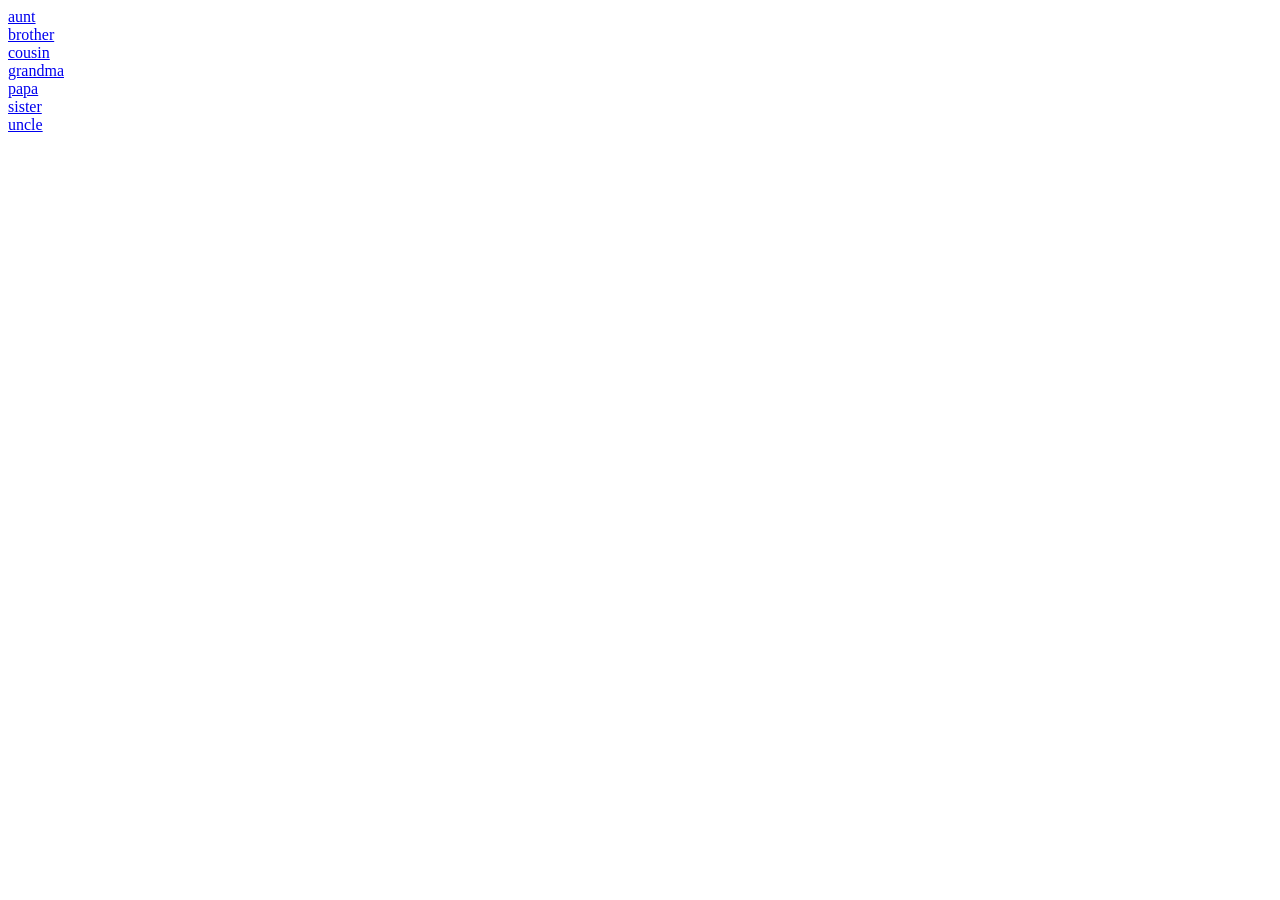
==== brackets/2024/index.html @ c915de24 "aunt and uncle" ====
<HTML>
<HEAD></HEAD>
<BODY>
    <A HREF="aunt.pdf">aunt</A><BR/>
    <A HREF="brother.pdf">brother</A><BR/>
    <A HREF="cousin.jpg">cousin</A><BR/>
    <A HREF="Grandma.JPEG">grandma</A><BR/>
    <A HREF="Papa.JPEG">papa</A><BR/>
    <A HREF="sister.pdf">sister</A><BR/>
    <A HREF="uncle.pdf">uncle</A>
</BODY>
</HTML>
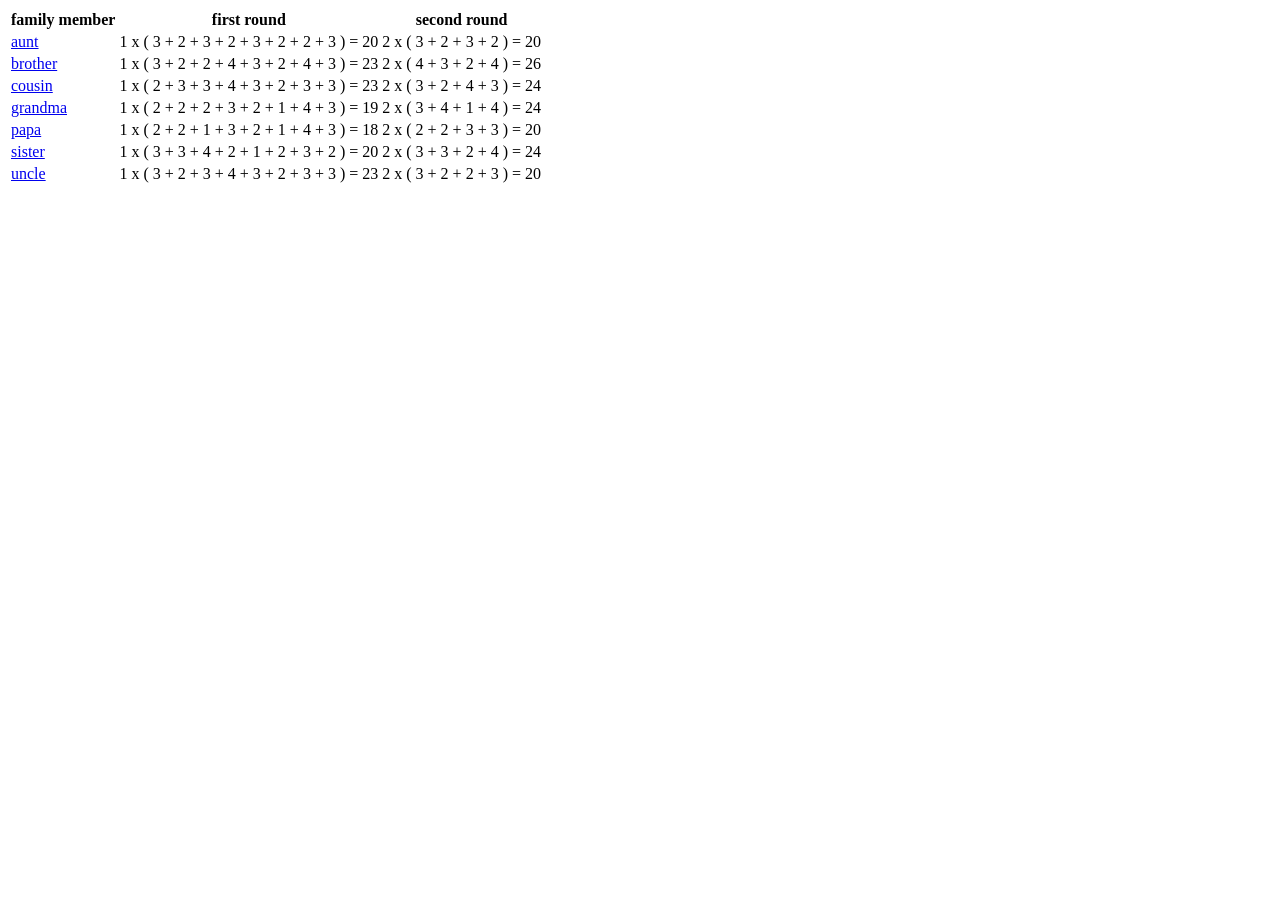
==== commit 5c6e5e24: "scoring first and second round" ====
--- a/brackets/2024/index.html
+++ b/brackets/2024/index.html
@@ -1,12 +1,95 @@
 <HTML>
 <HEAD></HEAD>
 <BODY>
-    <A HREF="aunt.pdf">aunt</A><BR/>
-    <A HREF="brother.pdf">brother</A><BR/>
-    <A HREF="cousin.jpg">cousin</A><BR/>
-    <A HREF="Grandma.JPEG">grandma</A><BR/>
-    <A HREF="Papa.JPEG">papa</A><BR/>
-    <A HREF="sister.pdf">sister</A><BR/>
-    <A HREF="uncle.pdf">uncle</A>
+<TABLE>
+	<TR>
+        <TH>
+            family member
+        </TH>
+        <TH>
+            first round
+        </TH>
+        <TH>
+            second round
+        </TH>
+    </TR>
+    <TR>
+        <TD>
+            <A HREF="aunt.pdf">aunt</A>
+        </TD>
+        <TD>
+            1 x ( 3 + 2 + 3 + 2 + 3 + 2 + 2 + 3 ) = 20
+        </TD>
+        <TD>
+            2 x ( 3 + 2 + 3 + 2 ) = 20
+        </TD>
+    </TR>
+    <TR>
+        <TD>
+    	    <A HREF="brother.pdf">brother</A>
+        </TD>
+        <TD>
+            1 x ( 3 + 2 + 2 + 4 + 3 + 2 + 4 + 3 ) = 23
+        </TD>
+        <TD>
+            2 x ( 4 + 3 + 2 + 4 ) = 26
+        </TD>
+    </TR>
+    <TR>
+        <TD>
+    		<A HREF="cousin.jpg">cousin</A>
+        </TD>
+        <TD>
+            1 x ( 2 + 3 + 3 + 4 + 3 + 2 + 3 + 3 ) = 23
+        </TD>
+        <TD>
+            2 x ( 3 + 2 + 4 + 3 ) = 24
+        </TD>
+    </TR>
+    <TR>
+        <TD>
+    		<A HREF="Grandma.JPEG">grandma</A>
+        </TD>
+        <TD>
+            1 x ( 2 + 2 + 2 + 3 + 2 + 1 + 4 + 3 ) = 19
+        </TD>
+        <TD>
+            2 x ( 3 + 4 + 1 + 4 ) = 24
+        </TD>
+    </TR>
+    <TR>
+        <TD>
+    		<A HREF="Papa.JPEG">papa</A>
+        </TD>
+        <TD>
+            1 x ( 2 + 2 + 1 + 3 + 2 + 1 + 4 + 3 ) = 18
+        </TD>
+        <TD>
+            2 x ( 2 + 2 + 3 + 3 ) = 20
+        </TD>
+    </TR>
+    <TR>
+        <TD>
+            <A HREF="sister.pdf">sister</A>
+        </TD>
+        <TD>
+            1 x ( 3 + 3 + 4 + 2 + 1 + 2 + 3 + 2 ) = 20
+        </TD>
+        <TD>
+            2 x ( 3 + 3 + 2 + 4 ) = 24
+        </TD>
+    </TR>
+    <TR>
+        <TD>
+    		<A HREF="uncle.pdf">uncle</A>
+        </TD>
+        <TD>
+            1 x ( 3 + 2 + 3 + 4 + 3 + 2 + 3 + 3 ) = 23
+        </TD>
+        <TD>
+            2 x ( 3 + 2 + 2 + 3 ) = 20
+        </TD>
+    </TR>
+</TABLE>
 </BODY>
 </HTML>
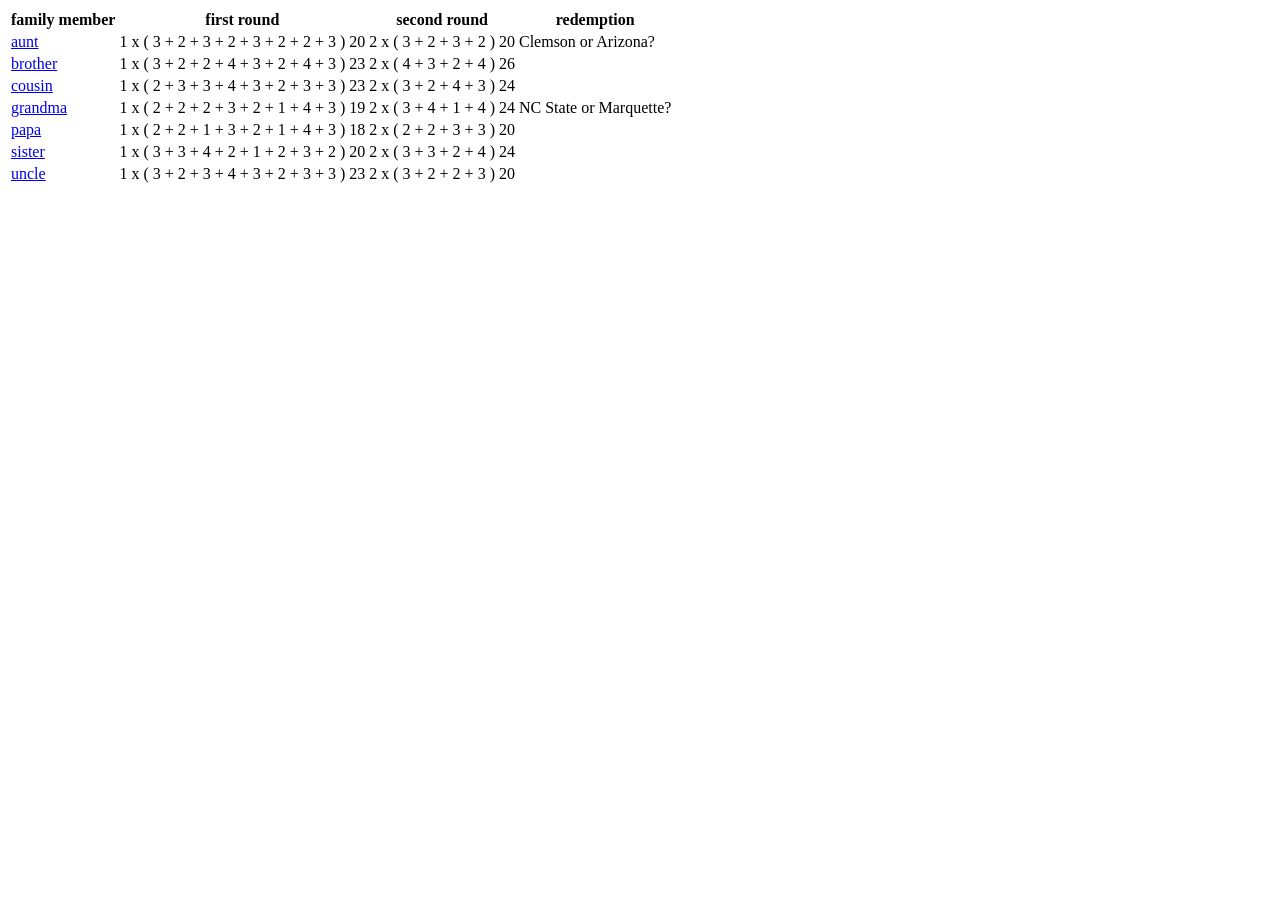
==== commit 380bdaf2: "redemption options" ====
--- a/brackets/2024/index.html
+++ b/brackets/2024/index.html
@@ -6,11 +6,14 @@
         <TH>
             family member
         </TH>
-        <TH>
+        <TH COLSPAN=2>
             first round
         </TH>
+        <TH COLSPAN=2>
+            second round
+        </TH>
         <TH>
-            second round
+            redemption
         </TH>
     </TR>
     <TR>
@@ -18,10 +21,19 @@
             <A HREF="aunt.pdf">aunt</A>
         </TD>
         <TD>
-            1 x ( 3 + 2 + 3 + 2 + 3 + 2 + 2 + 3 ) = 20
+            1 x ( 3 + 2 + 3 + 2 + 3 + 2 + 2 + 3 )
         </TD>
         <TD>
-            2 x ( 3 + 2 + 3 + 2 ) = 20
+            20
+        </TD>
+        <TD>
+            2 x ( 3 + 2 + 3 + 2 )
+        </TD>
+        <TD>
+            20
+        </TD>
+        <TD>
+            Clemson or Arizona?
         </TD>
     </TR>
     <TR>
@@ -29,10 +41,18 @@
     	    <A HREF="brother.pdf">brother</A>
         </TD>
         <TD>
-            1 x ( 3 + 2 + 2 + 4 + 3 + 2 + 4 + 3 ) = 23
+            1 x ( 3 + 2 + 2 + 4 + 3 + 2 + 4 + 3 )
         </TD>
         <TD>
-            2 x ( 4 + 3 + 2 + 4 ) = 26
+            23
+        </TD>
+        <TD>
+            2 x ( 4 + 3 + 2 + 4 )
+        </TD>
+        <TD>
+            26
+        </TD>
+        <TD>
         </TD>
     </TR>
     <TR>
@@ -40,10 +60,18 @@
     		<A HREF="cousin.jpg">cousin</A>
         </TD>
         <TD>
-            1 x ( 2 + 3 + 3 + 4 + 3 + 2 + 3 + 3 ) = 23
+            1 x ( 2 + 3 + 3 + 4 + 3 + 2 + 3 + 3 )
         </TD>
         <TD>
-            2 x ( 3 + 2 + 4 + 3 ) = 24
+            23
+        </TD>
+        <TD>
+            2 x ( 3 + 2 + 4 + 3 )
+        </TD>
+        <TD>
+            24
+        </TD>
+        <TD>
         </TD>
     </TR>
     <TR>
@@ -51,10 +79,19 @@
     		<A HREF="Grandma.JPEG">grandma</A>
         </TD>
         <TD>
-            1 x ( 2 + 2 + 2 + 3 + 2 + 1 + 4 + 3 ) = 19
+            1 x ( 2 + 2 + 2 + 3 + 2 + 1 + 4 + 3 )
         </TD>
         <TD>
-            2 x ( 3 + 4 + 1 + 4 ) = 24
+            19
+        </TD>
+        <TD>
+            2 x ( 3 + 4 + 1 + 4 )
+        </TD>
+        <TD>
+            24
+        </TD>
+        <TD>
+            NC State or Marquette?
         </TD>
     </TR>
     <TR>
@@ -62,10 +99,18 @@
     		<A HREF="Papa.JPEG">papa</A>
         </TD>
         <TD>
-            1 x ( 2 + 2 + 1 + 3 + 2 + 1 + 4 + 3 ) = 18
+            1 x ( 2 + 2 + 1 + 3 + 2 + 1 + 4 + 3 )
         </TD>
         <TD>
-            2 x ( 2 + 2 + 3 + 3 ) = 20
+            18
+        </TD>
+        <TD>
+            2 x ( 2 + 2 + 3 + 3 )
+        </TD>
+        <TD>
+            20
+        </TD>
+        <TD>
         </TD>
     </TR>
     <TR>
@@ -73,10 +118,18 @@
             <A HREF="sister.pdf">sister</A>
         </TD>
         <TD>
-            1 x ( 3 + 3 + 4 + 2 + 1 + 2 + 3 + 2 ) = 20
+            1 x ( 3 + 3 + 4 + 2 + 1 + 2 + 3 + 2 )
         </TD>
         <TD>
-            2 x ( 3 + 3 + 2 + 4 ) = 24
+            20
+        </TD>
+        <TD>
+            2 x ( 3 + 3 + 2 + 4 )
+        </TD>
+        <TD>
+            24
+        </TD>
+        <TD>
         </TD>
     </TR>
     <TR>
@@ -84,10 +137,18 @@
     		<A HREF="uncle.pdf">uncle</A>
         </TD>
         <TD>
-            1 x ( 3 + 2 + 3 + 4 + 3 + 2 + 3 + 3 ) = 23
+            1 x ( 3 + 2 + 3 + 4 + 3 + 2 + 3 + 3 )
         </TD>
         <TD>
-            2 x ( 3 + 2 + 2 + 3 ) = 20
+            23
+        </TD>
+        <TD>
+            2 x ( 3 + 2 + 2 + 3 )
+        </TD>
+        <TD>
+            20
+        </TD>
+        <TD>
         </TD>
     </TR>
 </TABLE>
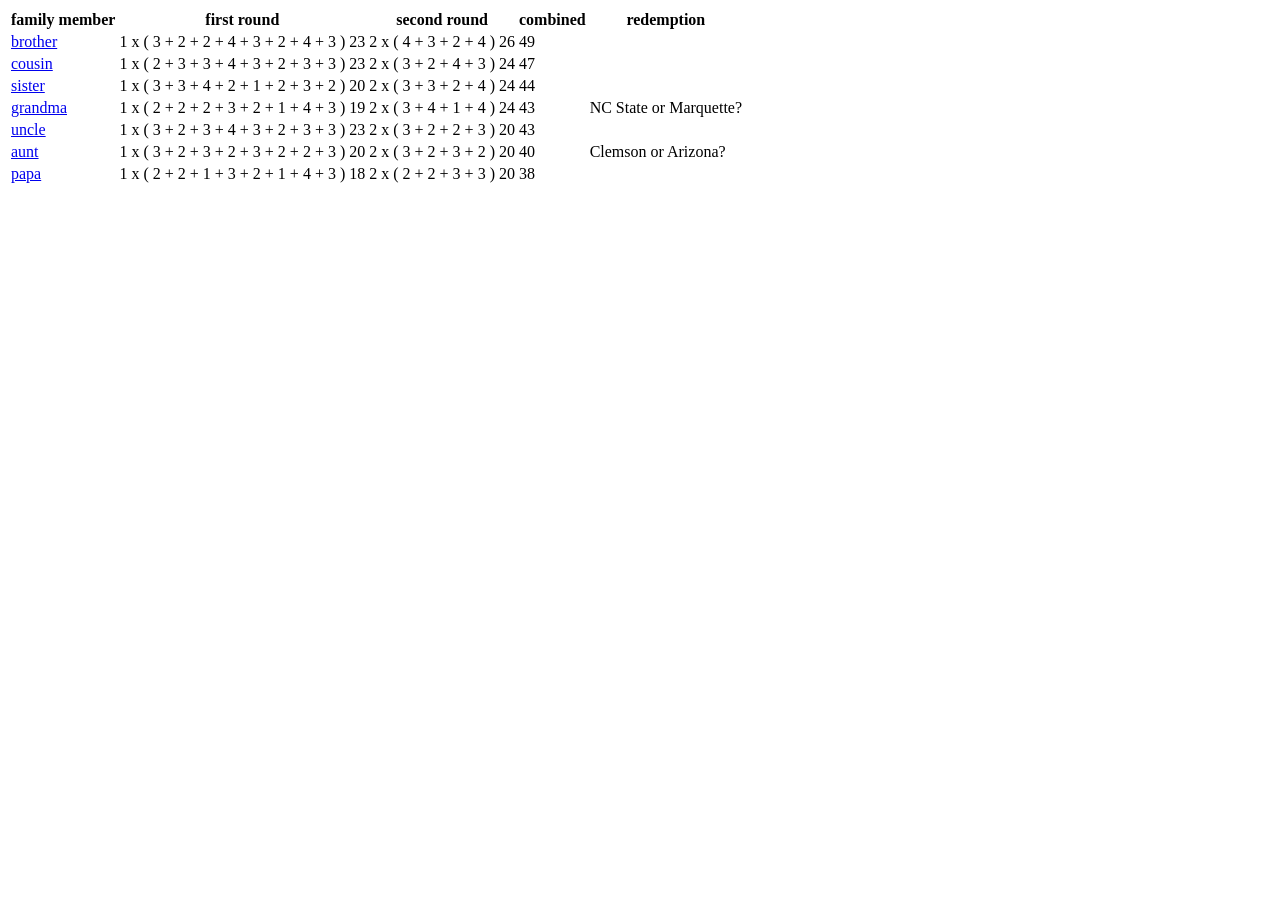
==== commit 6974c549: "first two rounds ranked" ====
--- a/brackets/2024/index.html
+++ b/brackets/2024/index.html
@@ -13,28 +13,11 @@
             second round
         </TH>
         <TH>
+            combined
+        </TH>
+        <TH>
             redemption
         </TH>
-    </TR>
-    <TR>
-        <TD>
-            <A HREF="aunt.pdf">aunt</A>
-        </TD>
-        <TD>
-            1 x ( 3 + 2 + 3 + 2 + 3 + 2 + 2 + 3 )
-        </TD>
-        <TD>
-            20
-        </TD>
-        <TD>
-            2 x ( 3 + 2 + 3 + 2 )
-        </TD>
-        <TD>
-            20
-        </TD>
-        <TD>
-            Clemson or Arizona?
-        </TD>
     </TR>
     <TR>
         <TD>
@@ -51,6 +34,9 @@
         </TD>
         <TD>
             26
+        </TD>
+        <TD>
+            49
         </TD>
         <TD>
         </TD>
@@ -72,43 +58,7 @@
             24
         </TD>
         <TD>
-        </TD>
-    </TR>
-    <TR>
-        <TD>
-    		<A HREF="Grandma.JPEG">grandma</A>
-        </TD>
-        <TD>
-            1 x ( 2 + 2 + 2 + 3 + 2 + 1 + 4 + 3 )
-        </TD>
-        <TD>
-            19
-        </TD>
-        <TD>
-            2 x ( 3 + 4 + 1 + 4 )
-        </TD>
-        <TD>
-            24
-        </TD>
-        <TD>
-            NC State or Marquette?
-        </TD>
-    </TR>
-    <TR>
-        <TD>
-    		<A HREF="Papa.JPEG">papa</A>
-        </TD>
-        <TD>
-            1 x ( 2 + 2 + 1 + 3 + 2 + 1 + 4 + 3 )
-        </TD>
-        <TD>
-            18
-        </TD>
-        <TD>
-            2 x ( 2 + 2 + 3 + 3 )
-        </TD>
-        <TD>
-            20
+            47
         </TD>
         <TD>
         </TD>
@@ -130,6 +80,32 @@
             24
         </TD>
         <TD>
+            44
+        </TD>
+        <TD>
+        </TD>
+    </TR>
+    <TR>
+        <TD>
+    		<A HREF="Grandma.JPEG">grandma</A>
+        </TD>
+        <TD>
+            1 x ( 2 + 2 + 2 + 3 + 2 + 1 + 4 + 3 )
+        </TD>
+        <TD>
+            19
+        </TD>
+        <TD>
+            2 x ( 3 + 4 + 1 + 4 )
+        </TD>
+        <TD>
+            24
+        </TD>
+        <TD>
+            43
+        </TD>
+        <TD>
+            NC State or Marquette?
         </TD>
     </TR>
     <TR>
@@ -149,6 +125,54 @@
             20
         </TD>
         <TD>
+            43
+        </TD>
+        <TD>
+        </TD>
+    </TR>
+    <TR>
+        <TD>
+            <A HREF="aunt.pdf">aunt</A>
+        </TD>
+        <TD>
+            1 x ( 3 + 2 + 3 + 2 + 3 + 2 + 2 + 3 )
+        </TD>
+        <TD>
+            20
+        </TD>
+        <TD>
+            2 x ( 3 + 2 + 3 + 2 )
+        </TD>
+        <TD>
+            20
+        </TD>
+        <TD>
+            40
+        </TD>
+        <TD>
+            Clemson or Arizona?
+        </TD>
+    </TR>
+    <TR>
+        <TD>
+    		<A HREF="Papa.JPEG">papa</A>
+        </TD>
+        <TD>
+            1 x ( 2 + 2 + 1 + 3 + 2 + 1 + 4 + 3 )
+        </TD>
+        <TD>
+            18
+        </TD>
+        <TD>
+            2 x ( 2 + 2 + 3 + 3 )
+        </TD>
+        <TD>
+            20
+        </TD>
+        <TD>
+            38
+        </TD>
+        <TD>
         </TD>
     </TR>
 </TABLE>
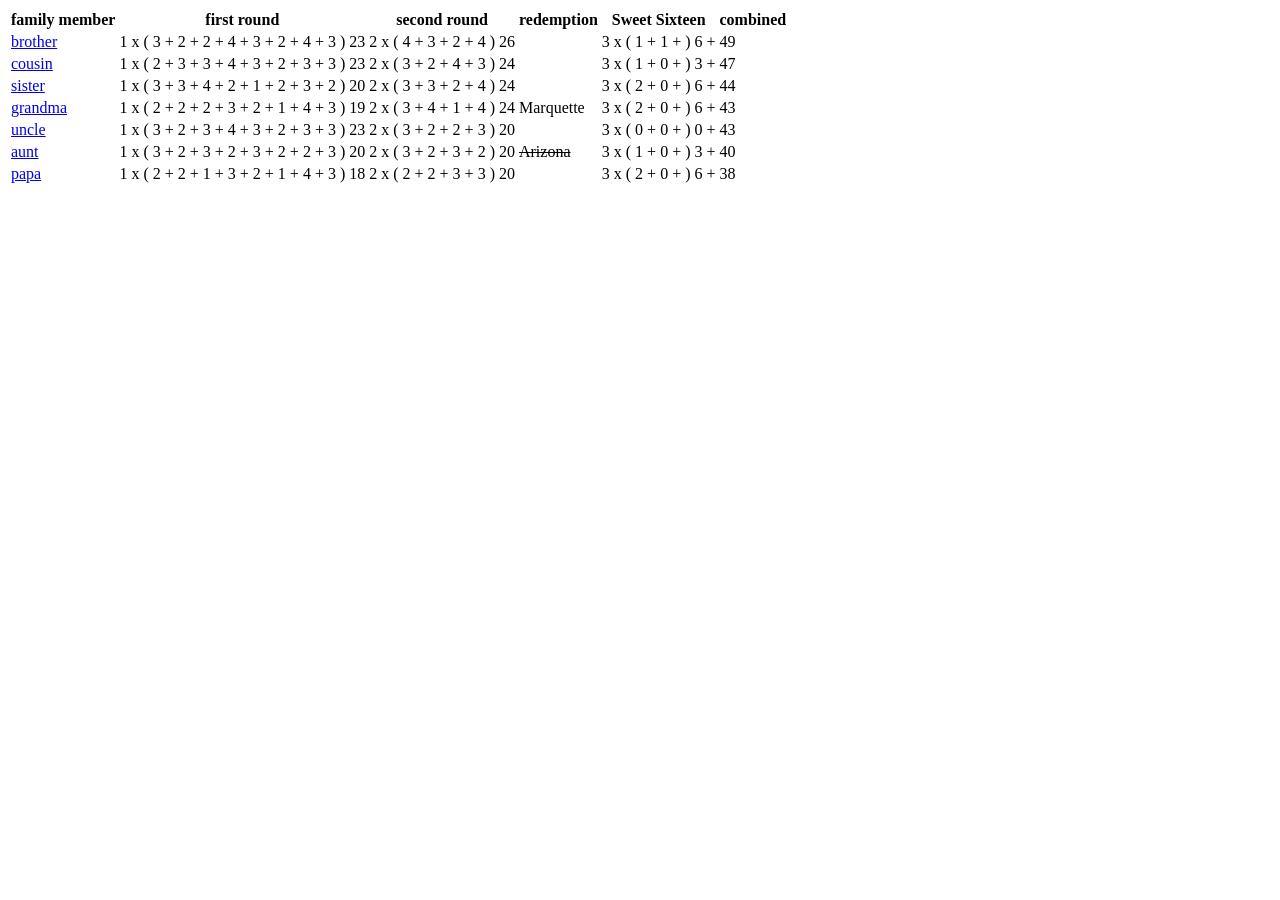
==== commit abf0cf41: "Thursday" ====
--- a/brackets/2024/index.html
+++ b/brackets/2024/index.html
@@ -13,11 +13,14 @@
             second round
         </TH>
         <TH>
+            redemption
+        </TH>
+        <TH COLSPAN=2>
+            Sweet Sixteen
+        </TH>
+        <TH>
             combined
         </TH>
-        <TH>
-            redemption
-        </TH>
     </TR>
     <TR>
         <TD>
@@ -36,10 +39,16 @@
             26
         </TD>
         <TD>
+        </TD>
+        <TD>
+            3 x ( 1 + 1 +  )
+        </TD>
+        <TD>
+            6 + 
+        </TD>
+        <TD>
             49
         </TD>
-        <TD>
-        </TD>
     </TR>
     <TR>
         <TD>
@@ -58,10 +67,16 @@
             24
         </TD>
         <TD>
+        </TD>
+        <TD>
+            3 x ( 1 + 0 +  )
+        </TD>
+        <TD>
+            3 + 
+        </TD>
+        <TD>
             47
         </TD>
-        <TD>
-        </TD>
     </TR>
     <TR>
         <TD>
@@ -80,10 +95,16 @@
             24
         </TD>
         <TD>
+        </TD>
+        <TD>
+            3 x ( 2 + 0 +  )
+        </TD>
+        <TD>
+            6 + 
+        </TD>
+        <TD>
             44
         </TD>
-        <TD>
-        </TD>
     </TR>
     <TR>
         <TD>
@@ -102,11 +123,17 @@
             24
         </TD>
         <TD>
+            Marquette
+        </TD>
+        <TD>
+            3 x ( 2 + 0 +  )
+        </TD>
+        <TD>
+            6 + 
+        </TD>
+        <TD>
             43
         </TD>
-        <TD>
-            NC State or Marquette?
-        </TD>
     </TR>
     <TR>
         <TD>
@@ -125,10 +152,16 @@
             20
         </TD>
         <TD>
+        </TD>
+        <TD>
+            3 x ( 0 + 0 +  )
+        </TD>
+        <TD>
+            0 + 
+        </TD>
+        <TD>
             43
         </TD>
-        <TD>
-        </TD>
     </TR>
     <TR>
         <TD>
@@ -147,11 +180,17 @@
             20
         </TD>
         <TD>
+            <S>Arizona</S>
+        </TD>
+        <TD>
+            3 x ( 1 + 0 +  )
+        </TD>
+        <TD>
+            3 + 
+        </TD>
+        <TD>
             40
         </TD>
-        <TD>
-            Clemson or Arizona?
-        </TD>
     </TR>
     <TR>
         <TD>
@@ -170,9 +209,15 @@
             20
         </TD>
         <TD>
+        </TD>
+        <TD>
+            3 x ( 2 + 0 +  )
+        </TD>
+        <TD>
+            6 + 
+        </TD>
+        <TD>
             38
-        </TD>
-        <TD>
         </TD>
     </TR>
 </TABLE>
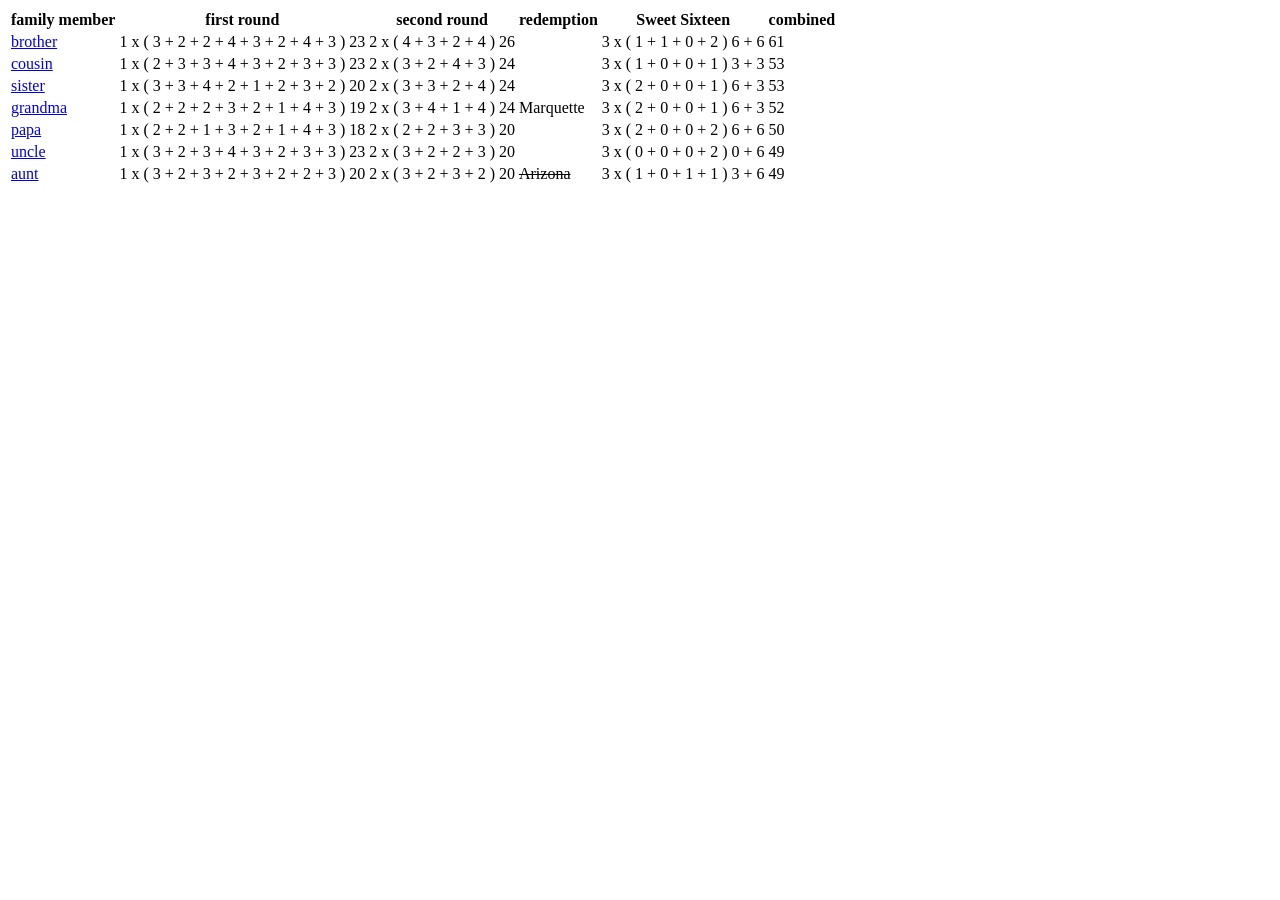
==== commit 4ec5cee9: "Friday" ====
--- a/brackets/2024/index.html
+++ b/brackets/2024/index.html
@@ -41,10 +41,151 @@
         <TD>
         </TD>
         <TD>
-            3 x ( 1 + 1 +  )
-        </TD>
-        <TD>
-            6 + 
+            3 x ( 1 + 1 + 0 + 2 )
+        </TD>
+        <TD>
+            6 + 6
+        </TD>
+        <TD>
+            61
+        </TD>
+    </TR>
+    <TR>
+        <TD>
+    		<A HREF="cousin.jpg">cousin</A>
+        </TD>
+        <TD>
+            1 x ( 2 + 3 + 3 + 4 + 3 + 2 + 3 + 3 )
+        </TD>
+        <TD>
+            23
+        </TD>
+        <TD>
+            2 x ( 3 + 2 + 4 + 3 )
+        </TD>
+        <TD>
+            24
+        </TD>
+        <TD>
+        </TD>
+        <TD>
+            3 x ( 1 + 0 + 0 + 1 )
+        </TD>
+        <TD>
+            3 + 3
+        </TD>
+        <TD>
+            53
+        </TD>
+    </TR>
+    <TR>
+        <TD>
+            <A HREF="sister.pdf">sister</A>
+        </TD>
+        <TD>
+            1 x ( 3 + 3 + 4 + 2 + 1 + 2 + 3 + 2 )
+        </TD>
+        <TD>
+            20
+        </TD>
+        <TD>
+            2 x ( 3 + 3 + 2 + 4 )
+        </TD>
+        <TD>
+            24
+        </TD>
+        <TD>
+        </TD>
+        <TD>
+            3 x ( 2 + 0 + 0 + 1 )
+        </TD>
+        <TD>
+            6 + 3
+        </TD>
+        <TD>
+            53
+        </TD>
+    </TR>
+    <TR>
+        <TD>
+    		<A HREF="Grandma.JPEG">grandma</A>
+        </TD>
+        <TD>
+            1 x ( 2 + 2 + 2 + 3 + 2 + 1 + 4 + 3 )
+        </TD>
+        <TD>
+            19
+        </TD>
+        <TD>
+            2 x ( 3 + 4 + 1 + 4 )
+        </TD>
+        <TD>
+            24
+        </TD>
+        <TD>
+            Marquette
+        </TD>
+        <TD>
+            3 x ( 2 + 0 + 0 + 1 )
+        </TD>
+        <TD>
+            6 + 3
+        </TD>
+        <TD>
+            52
+        </TD>
+    </TR>
+    <TR>
+        <TD>
+    		<A HREF="Papa.JPEG">papa</A>
+        </TD>
+        <TD>
+            1 x ( 2 + 2 + 1 + 3 + 2 + 1 + 4 + 3 )
+        </TD>
+        <TD>
+            18
+        </TD>
+        <TD>
+            2 x ( 2 + 2 + 3 + 3 )
+        </TD>
+        <TD>
+            20
+        </TD>
+        <TD>
+        </TD>
+        <TD>
+            3 x ( 2 + 0 + 0 + 2 )
+        </TD>
+        <TD>
+            6 + 6
+        </TD>
+        <TD>
+            50
+        </TD>
+    </TR>
+    <TR>
+        <TD>
+    		<A HREF="uncle.pdf">uncle</A>
+        </TD>
+        <TD>
+            1 x ( 3 + 2 + 3 + 4 + 3 + 2 + 3 + 3 )
+        </TD>
+        <TD>
+            23
+        </TD>
+        <TD>
+            2 x ( 3 + 2 + 2 + 3 )
+        </TD>
+        <TD>
+            20
+        </TD>
+        <TD>
+        </TD>
+        <TD>
+            3 x ( 0 + 0 + 0 + 2 )
+        </TD>
+        <TD>
+            0 + 6
         </TD>
         <TD>
             49
@@ -52,119 +193,6 @@
     </TR>
     <TR>
         <TD>
-    		<A HREF="cousin.jpg">cousin</A>
-        </TD>
-        <TD>
-            1 x ( 2 + 3 + 3 + 4 + 3 + 2 + 3 + 3 )
-        </TD>
-        <TD>
-            23
-        </TD>
-        <TD>
-            2 x ( 3 + 2 + 4 + 3 )
-        </TD>
-        <TD>
-            24
-        </TD>
-        <TD>
-        </TD>
-        <TD>
-            3 x ( 1 + 0 +  )
-        </TD>
-        <TD>
-            3 + 
-        </TD>
-        <TD>
-            47
-        </TD>
-    </TR>
-    <TR>
-        <TD>
-            <A HREF="sister.pdf">sister</A>
-        </TD>
-        <TD>
-            1 x ( 3 + 3 + 4 + 2 + 1 + 2 + 3 + 2 )
-        </TD>
-        <TD>
-            20
-        </TD>
-        <TD>
-            2 x ( 3 + 3 + 2 + 4 )
-        </TD>
-        <TD>
-            24
-        </TD>
-        <TD>
-        </TD>
-        <TD>
-            3 x ( 2 + 0 +  )
-        </TD>
-        <TD>
-            6 + 
-        </TD>
-        <TD>
-            44
-        </TD>
-    </TR>
-    <TR>
-        <TD>
-    		<A HREF="Grandma.JPEG">grandma</A>
-        </TD>
-        <TD>
-            1 x ( 2 + 2 + 2 + 3 + 2 + 1 + 4 + 3 )
-        </TD>
-        <TD>
-            19
-        </TD>
-        <TD>
-            2 x ( 3 + 4 + 1 + 4 )
-        </TD>
-        <TD>
-            24
-        </TD>
-        <TD>
-            Marquette
-        </TD>
-        <TD>
-            3 x ( 2 + 0 +  )
-        </TD>
-        <TD>
-            6 + 
-        </TD>
-        <TD>
-            43
-        </TD>
-    </TR>
-    <TR>
-        <TD>
-    		<A HREF="uncle.pdf">uncle</A>
-        </TD>
-        <TD>
-            1 x ( 3 + 2 + 3 + 4 + 3 + 2 + 3 + 3 )
-        </TD>
-        <TD>
-            23
-        </TD>
-        <TD>
-            2 x ( 3 + 2 + 2 + 3 )
-        </TD>
-        <TD>
-            20
-        </TD>
-        <TD>
-        </TD>
-        <TD>
-            3 x ( 0 + 0 +  )
-        </TD>
-        <TD>
-            0 + 
-        </TD>
-        <TD>
-            43
-        </TD>
-    </TR>
-    <TR>
-        <TD>
             <A HREF="aunt.pdf">aunt</A>
         </TD>
         <TD>
@@ -183,43 +211,15 @@
             <S>Arizona</S>
         </TD>
         <TD>
-            3 x ( 1 + 0 +  )
-        </TD>
-        <TD>
-            3 + 
-        </TD>
-        <TD>
-            40
-        </TD>
-    </TR>
-    <TR>
-        <TD>
-    		<A HREF="Papa.JPEG">papa</A>
-        </TD>
-        <TD>
-            1 x ( 2 + 2 + 1 + 3 + 2 + 1 + 4 + 3 )
-        </TD>
-        <TD>
-            18
-        </TD>
-        <TD>
-            2 x ( 2 + 2 + 3 + 3 )
-        </TD>
-        <TD>
-            20
-        </TD>
-        <TD>
-        </TD>
-        <TD>
-            3 x ( 2 + 0 +  )
-        </TD>
-        <TD>
-            6 + 
-        </TD>
-        <TD>
-            38
+            3 x ( 1 + 0 + 1 + 1 )
+        </TD>
+        <TD>
+            3 + 6
+        </TD>
+        <TD>
+            49
         </TD>
     </TR>
 </TABLE>
 </BODY>
-</HTML>+</HTML>
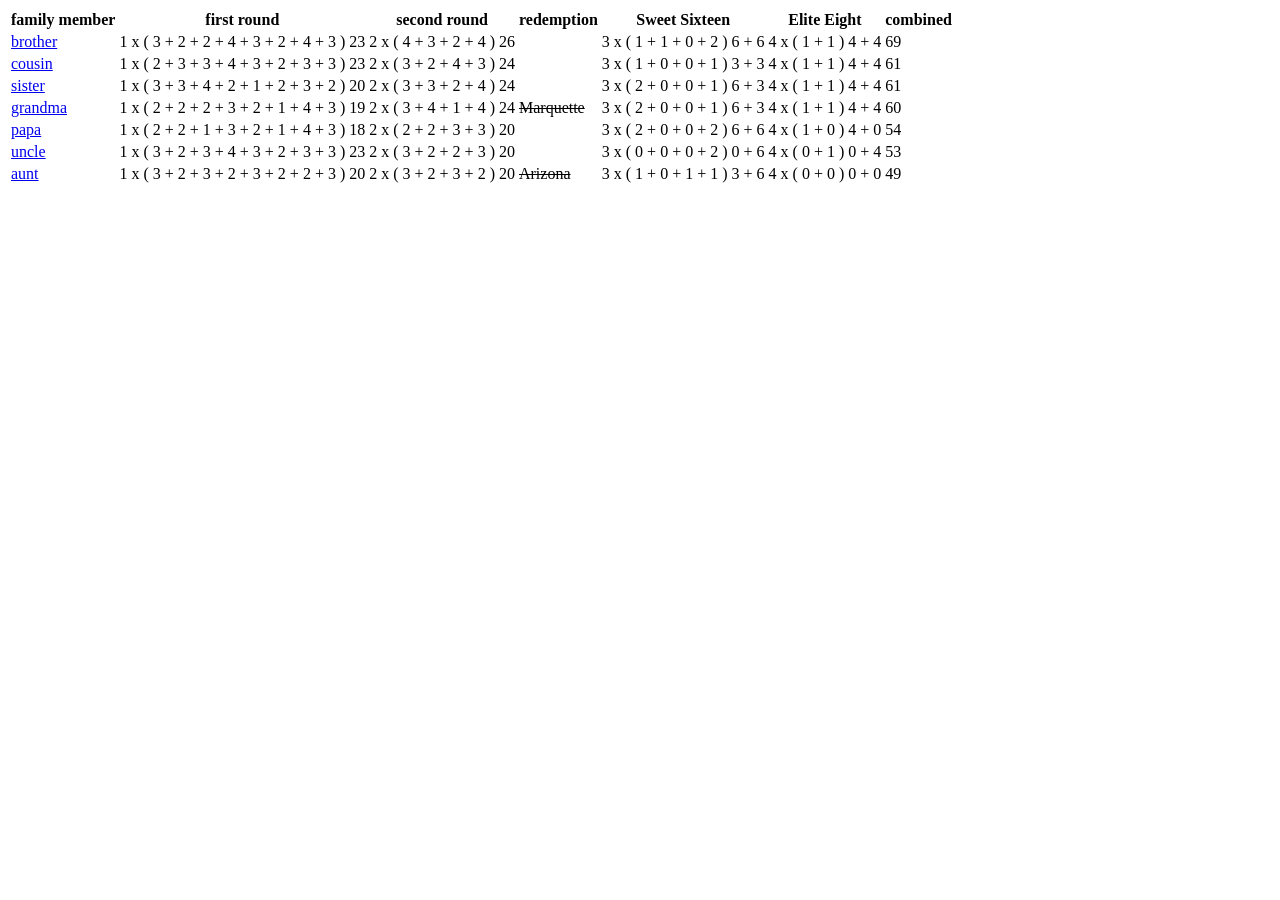
==== commit 589d4169: "Elite Eight" ====
--- a/brackets/2024/index.html
+++ b/brackets/2024/index.html
@@ -18,6 +18,9 @@
         <TH COLSPAN=2>
             Sweet Sixteen
         </TH>
+        <TH COLSPAN=2>
+            Elite Eight
+        </TH>
         <TH>
             combined
         </TH>
@@ -47,32 +50,181 @@
             6 + 6
         </TD>
         <TD>
+            4 x ( 1 + 1 )
+        </TD>
+        <TD>
+            4 + 4
+        </TD>
+        <TD>
+            69
+        </TD>
+    </TR>
+    <TR>
+        <TD>
+    		<A HREF="cousin.jpg">cousin</A>
+        </TD>
+        <TD>
+            1 x ( 2 + 3 + 3 + 4 + 3 + 2 + 3 + 3 )
+        </TD>
+        <TD>
+            23
+        </TD>
+        <TD>
+            2 x ( 3 + 2 + 4 + 3 )
+        </TD>
+        <TD>
+            24
+        </TD>
+        <TD>
+        </TD>
+        <TD>
+            3 x ( 1 + 0 + 0 + 1 )
+        </TD>
+        <TD>
+            3 + 3
+        </TD>
+        <TD>
+            4 x ( 1 + 1 )
+        </TD>
+        <TD>
+            4 + 4
+        </TD>
+        <TD>
             61
         </TD>
     </TR>
     <TR>
         <TD>
-    		<A HREF="cousin.jpg">cousin</A>
-        </TD>
-        <TD>
-            1 x ( 2 + 3 + 3 + 4 + 3 + 2 + 3 + 3 )
+            <A HREF="sister.pdf">sister</A>
+        </TD>
+        <TD>
+            1 x ( 3 + 3 + 4 + 2 + 1 + 2 + 3 + 2 )
+        </TD>
+        <TD>
+            20
+        </TD>
+        <TD>
+            2 x ( 3 + 3 + 2 + 4 )
+        </TD>
+        <TD>
+            24
+        </TD>
+        <TD>
+        </TD>
+        <TD>
+            3 x ( 2 + 0 + 0 + 1 )
+        </TD>
+        <TD>
+            6 + 3
+        </TD>
+        <TD>
+            4 x ( 1 + 1 )
+        </TD>
+        <TD>
+            4 + 4
+        </TD>
+        <TD>
+            61
+        </TD>
+    </TR>
+    <TR>
+        <TD>
+    		<A HREF="Grandma.JPEG">grandma</A>
+        </TD>
+        <TD>
+            1 x ( 2 + 2 + 2 + 3 + 2 + 1 + 4 + 3 )
+        </TD>
+        <TD>
+            19
+        </TD>
+        <TD>
+            2 x ( 3 + 4 + 1 + 4 )
+        </TD>
+        <TD>
+            24
+        </TD>
+        <TD>
+            <S>Marquette</S>
+        </TD>
+        <TD>
+            3 x ( 2 + 0 + 0 + 1 )
+        </TD>
+        <TD>
+            6 + 3
+        </TD>
+        <TD>
+            4 x ( 1 + 1 )
+        </TD>
+        <TD>
+            4 + 4
+        </TD>
+        <TD>
+            60
+        </TD>
+    </TR>
+    <TR>
+        <TD>
+    		<A HREF="Papa.JPEG">papa</A>
+        </TD>
+        <TD>
+            1 x ( 2 + 2 + 1 + 3 + 2 + 1 + 4 + 3 )
+        </TD>
+        <TD>
+            18
+        </TD>
+        <TD>
+            2 x ( 2 + 2 + 3 + 3 )
+        </TD>
+        <TD>
+            20
+        </TD>
+        <TD>
+        </TD>
+        <TD>
+            3 x ( 2 + 0 + 0 + 2 )
+        </TD>
+        <TD>
+            6 + 6
+        </TD>
+        <TD>
+            4 x ( 1 + 0 )
+        </TD>
+        <TD>
+            4 + 0
+        </TD>
+        <TD>
+            54
+        </TD>
+    </TR>
+    <TR>
+        <TD>
+    		<A HREF="uncle.pdf">uncle</A>
+        </TD>
+        <TD>
+            1 x ( 3 + 2 + 3 + 4 + 3 + 2 + 3 + 3 )
         </TD>
         <TD>
             23
         </TD>
         <TD>
-            2 x ( 3 + 2 + 4 + 3 )
-        </TD>
-        <TD>
-            24
-        </TD>
-        <TD>
-        </TD>
-        <TD>
-            3 x ( 1 + 0 + 0 + 1 )
-        </TD>
-        <TD>
-            3 + 3
+            2 x ( 3 + 2 + 2 + 3 )
+        </TD>
+        <TD>
+            20
+        </TD>
+        <TD>
+        </TD>
+        <TD>
+            3 x ( 0 + 0 + 0 + 2 )
+        </TD>
+        <TD>
+            0 + 6
+        </TD>
+        <TD>
+            4 x ( 0 + 1 )
+        </TD>
+        <TD>
+            0 + 4
         </TD>
         <TD>
             53
@@ -80,119 +232,6 @@
     </TR>
     <TR>
         <TD>
-            <A HREF="sister.pdf">sister</A>
-        </TD>
-        <TD>
-            1 x ( 3 + 3 + 4 + 2 + 1 + 2 + 3 + 2 )
-        </TD>
-        <TD>
-            20
-        </TD>
-        <TD>
-            2 x ( 3 + 3 + 2 + 4 )
-        </TD>
-        <TD>
-            24
-        </TD>
-        <TD>
-        </TD>
-        <TD>
-            3 x ( 2 + 0 + 0 + 1 )
-        </TD>
-        <TD>
-            6 + 3
-        </TD>
-        <TD>
-            53
-        </TD>
-    </TR>
-    <TR>
-        <TD>
-    		<A HREF="Grandma.JPEG">grandma</A>
-        </TD>
-        <TD>
-            1 x ( 2 + 2 + 2 + 3 + 2 + 1 + 4 + 3 )
-        </TD>
-        <TD>
-            19
-        </TD>
-        <TD>
-            2 x ( 3 + 4 + 1 + 4 )
-        </TD>
-        <TD>
-            24
-        </TD>
-        <TD>
-            Marquette
-        </TD>
-        <TD>
-            3 x ( 2 + 0 + 0 + 1 )
-        </TD>
-        <TD>
-            6 + 3
-        </TD>
-        <TD>
-            52
-        </TD>
-    </TR>
-    <TR>
-        <TD>
-    		<A HREF="Papa.JPEG">papa</A>
-        </TD>
-        <TD>
-            1 x ( 2 + 2 + 1 + 3 + 2 + 1 + 4 + 3 )
-        </TD>
-        <TD>
-            18
-        </TD>
-        <TD>
-            2 x ( 2 + 2 + 3 + 3 )
-        </TD>
-        <TD>
-            20
-        </TD>
-        <TD>
-        </TD>
-        <TD>
-            3 x ( 2 + 0 + 0 + 2 )
-        </TD>
-        <TD>
-            6 + 6
-        </TD>
-        <TD>
-            50
-        </TD>
-    </TR>
-    <TR>
-        <TD>
-    		<A HREF="uncle.pdf">uncle</A>
-        </TD>
-        <TD>
-            1 x ( 3 + 2 + 3 + 4 + 3 + 2 + 3 + 3 )
-        </TD>
-        <TD>
-            23
-        </TD>
-        <TD>
-            2 x ( 3 + 2 + 2 + 3 )
-        </TD>
-        <TD>
-            20
-        </TD>
-        <TD>
-        </TD>
-        <TD>
-            3 x ( 0 + 0 + 0 + 2 )
-        </TD>
-        <TD>
-            0 + 6
-        </TD>
-        <TD>
-            49
-        </TD>
-    </TR>
-    <TR>
-        <TD>
             <A HREF="aunt.pdf">aunt</A>
         </TD>
         <TD>
@@ -215,6 +254,12 @@
         </TD>
         <TD>
             3 + 6
+        </TD>
+        <TD>
+            4 x ( 0 + 0 )
+        </TD>
+        <TD>
+            0 + 0
         </TD>
         <TD>
             49
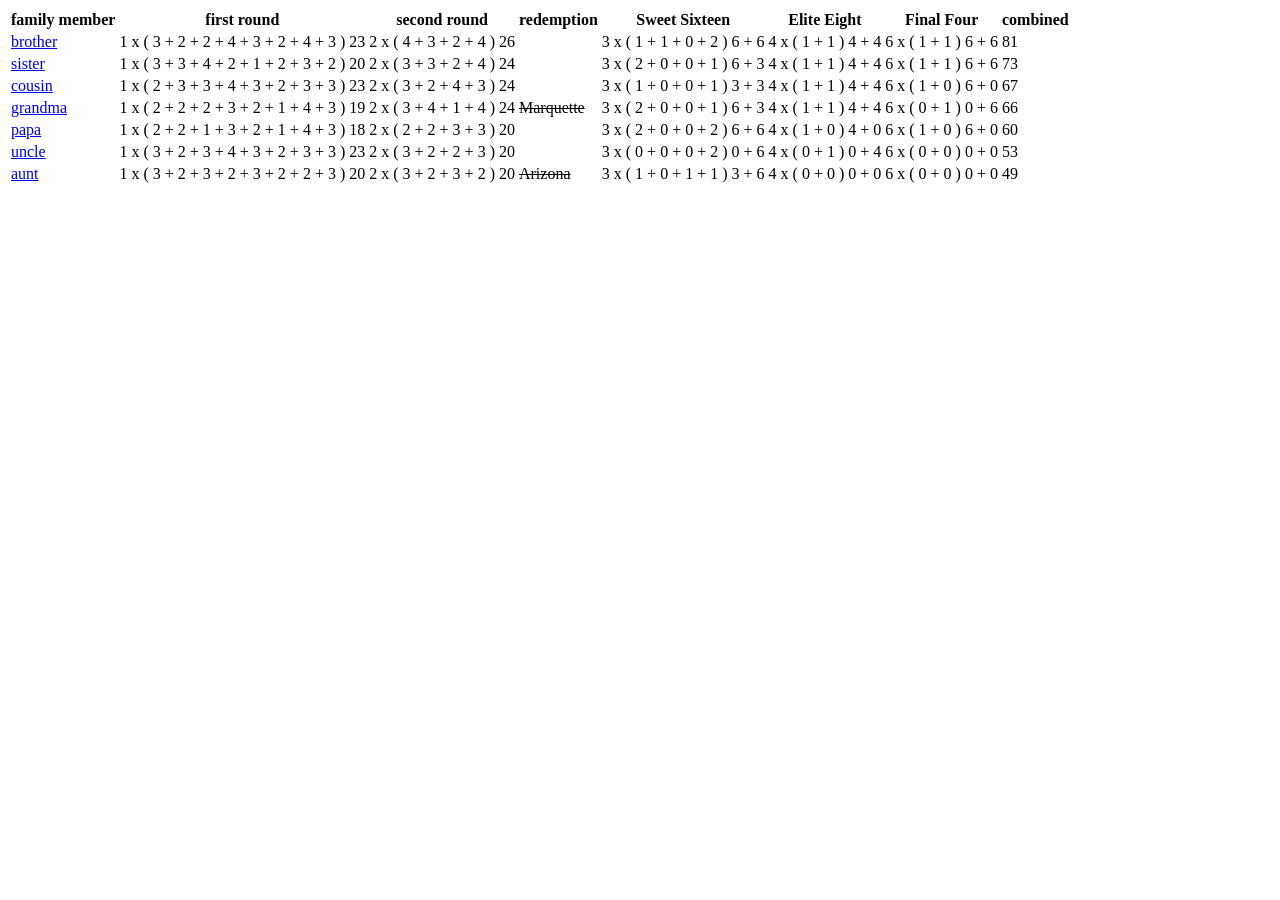
==== commit 045a3f66: "final four" ====
--- a/brackets/2024/index.html
+++ b/brackets/2024/index.html
@@ -21,6 +21,9 @@
         <TH COLSPAN=2>
             Elite Eight
         </TH>
+	<TH COLSPAN=2>
+		Final Four
+	</TH>
         <TH>
             combined
         </TH>
@@ -55,8 +58,54 @@
         <TD>
             4 + 4
         </TD>
-        <TD>
-            69
+	<TD>
+		6 x ( 1 + 1 )
+	</TD>
+	<TD>
+		6 + 6
+	</TD>
+        <TD>
+            81
+        </TD>
+    </TR>
+    <TR>
+        <TD>
+            <A HREF="sister.pdf">sister</A>
+        </TD>
+        <TD>
+            1 x ( 3 + 3 + 4 + 2 + 1 + 2 + 3 + 2 )
+        </TD>
+        <TD>
+            20
+        </TD>
+        <TD>
+            2 x ( 3 + 3 + 2 + 4 )
+        </TD>
+        <TD>
+            24
+        </TD>
+        <TD>
+        </TD>
+        <TD>
+            3 x ( 2 + 0 + 0 + 1 )
+        </TD>
+        <TD>
+            6 + 3
+        </TD>
+        <TD>
+            4 x ( 1 + 1 )
+        </TD>
+        <TD>
+            4 + 4
+        </TD>
+	<TD>
+		6 x ( 1 + 1 )
+	</TD>
+	<TD>
+		6 + 6
+	</TD>
+        <TD>
+            73
         </TD>
     </TR>
     <TR>
@@ -89,27 +138,34 @@
         <TD>
             4 + 4
         </TD>
-        <TD>
-            61
-        </TD>
-    </TR>
-    <TR>
-        <TD>
-            <A HREF="sister.pdf">sister</A>
-        </TD>
-        <TD>
-            1 x ( 3 + 3 + 4 + 2 + 1 + 2 + 3 + 2 )
-        </TD>
-        <TD>
-            20
-        </TD>
-        <TD>
-            2 x ( 3 + 3 + 2 + 4 )
+	<TD>
+		6 x ( 1 + 0 )
+	</TD>
+	<TD>
+		6 + 0
+	</TD>
+        <TD>
+            67
+        </TD>
+    </TR>
+    <TR>
+        <TD>
+    		<A HREF="Grandma.JPEG">grandma</A>
+        </TD>
+        <TD>
+            1 x ( 2 + 2 + 2 + 3 + 2 + 1 + 4 + 3 )
+        </TD>
+        <TD>
+            19
+        </TD>
+        <TD>
+            2 x ( 3 + 4 + 1 + 4 )
         </TD>
         <TD>
             24
         </TD>
         <TD>
+            <S>Marquette</S>
         </TD>
         <TD>
             3 x ( 2 + 0 + 0 + 1 )
@@ -123,81 +179,58 @@
         <TD>
             4 + 4
         </TD>
-        <TD>
-            61
-        </TD>
-    </TR>
-    <TR>
-        <TD>
-    		<A HREF="Grandma.JPEG">grandma</A>
-        </TD>
-        <TD>
-            1 x ( 2 + 2 + 2 + 3 + 2 + 1 + 4 + 3 )
-        </TD>
-        <TD>
-            19
-        </TD>
-        <TD>
-            2 x ( 3 + 4 + 1 + 4 )
-        </TD>
-        <TD>
-            24
-        </TD>
-        <TD>
-            <S>Marquette</S>
-        </TD>
-        <TD>
-            3 x ( 2 + 0 + 0 + 1 )
-        </TD>
-        <TD>
-            6 + 3
-        </TD>
-        <TD>
-            4 x ( 1 + 1 )
-        </TD>
-        <TD>
-            4 + 4
-        </TD>
+	<TD>
+		6 x ( 0 + 1 )
+	</TD>
+	<TD>
+		0 + 6
+	</TD>
+        <TD>
+            66
+        </TD>
+    </TR>
+    <TR>
+        <TD>
+    		<A HREF="Papa.JPEG">papa</A>
+        </TD>
+        <TD>
+            1 x ( 2 + 2 + 1 + 3 + 2 + 1 + 4 + 3 )
+        </TD>
+        <TD>
+            18
+        </TD>
+        <TD>
+            2 x ( 2 + 2 + 3 + 3 )
+        </TD>
+        <TD>
+            20
+        </TD>
+        <TD>
+        </TD>
+        <TD>
+            3 x ( 2 + 0 + 0 + 2 )
+        </TD>
+        <TD>
+            6 + 6
+        </TD>
+        <TD>
+            4 x ( 1 + 0 )
+        </TD>
+        <TD>
+            4 + 0
+        </TD>
+	<TD>
+		6 x ( 1 + 0 )
+	</TD>
+	<TD>
+		6 + 0
+	</TD>
         <TD>
             60
         </TD>
     </TR>
     <TR>
         <TD>
-    		<A HREF="Papa.JPEG">papa</A>
-        </TD>
-        <TD>
-            1 x ( 2 + 2 + 1 + 3 + 2 + 1 + 4 + 3 )
-        </TD>
-        <TD>
-            18
-        </TD>
-        <TD>
-            2 x ( 2 + 2 + 3 + 3 )
-        </TD>
-        <TD>
-            20
-        </TD>
-        <TD>
-        </TD>
-        <TD>
-            3 x ( 2 + 0 + 0 + 2 )
-        </TD>
-        <TD>
-            6 + 6
-        </TD>
-        <TD>
-            4 x ( 1 + 0 )
-        </TD>
-        <TD>
-            4 + 0
-        </TD>
-        <TD>
-            54
-        </TD>
-    </TR>
-    <TR>
-        <TD>
     		<A HREF="uncle.pdf">uncle</A>
         </TD>
         <TD>
@@ -226,6 +259,12 @@
         <TD>
             0 + 4
         </TD>
+	<TD>
+		6 x ( 0 + 0 )
+	</TD>
+	<TD>
+		0 + 0
+	</TD>
         <TD>
             53
         </TD>
@@ -261,6 +300,12 @@
         <TD>
             0 + 0
         </TD>
+	<TD>
+		6 x ( 0 + 0 )
+	</TD>
+	<TD>
+		0 + 0
+	</TD>
         <TD>
             49
         </TD>
